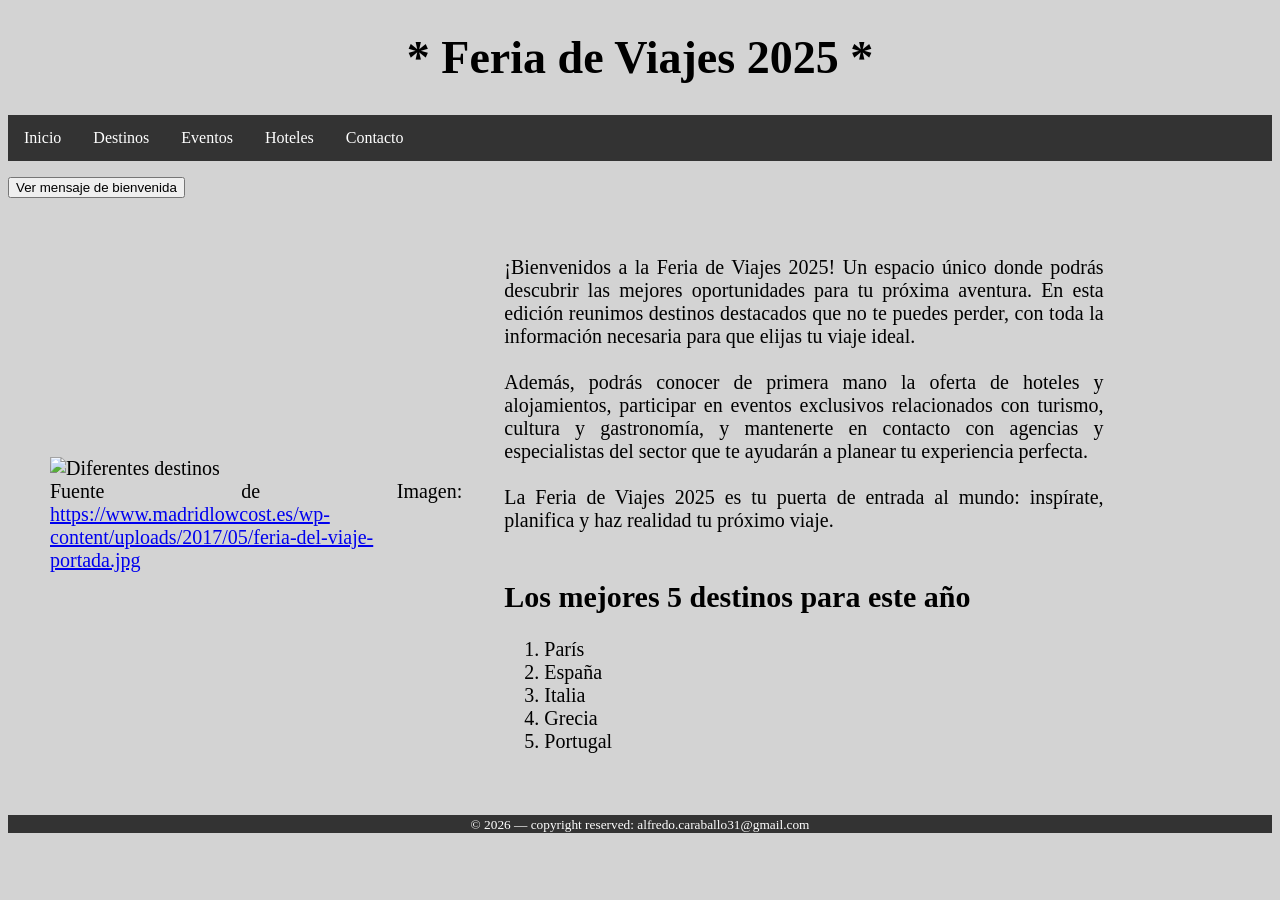
==== index.html @ 318b511e "Add files via upload" ====
<!-- Pagina principal donde indica una breve descripción del contenido de navegación mas la bienvenida -->

<!DOCTYPE html>
<html lang="es">
<head>
  <meta charset="utf-8" />
  <title>Inicio</title>

  <!-- referencia css -->
  <link rel="stylesheet" type="text/css" href="Estilos/estilos.css">

  <!-- Carga del JavaScript externo -->
  <!-- Nombre de la función JavaScript: initSite -->
  <script defer src="funciones/funciones.js"></script>
</head>
<body>

  <!-- Titulo de la pagina principal -->
  <header>
      <h1>* Feria de Viajes 2025 *</h1>
  </header>

  <!-- Inicio de la Nav y lista uno desordenada-->
  <nav id="nav-principal">
      <ul>
          <li><a href="index.html">Inicio</a></li>
          <li><a href="destinos.html">Destinos</a></li>
          <li><a href="eventos.html">Eventos</a></li>
          <li><a href="hoteles.html">Hoteles</a></li>
          <li><a href="contacto.html">Contacto</a></li>
      </ul>
  </nav>

  <!-- Botón de bienvenida (ejemplo de uso de función) -->
  <!-- Nombre de la función JavaScript: mostrarBienvenida -->
  <p>
    <button type="button" onclick="mostrarBienvenida()">Ver mensaje de bienvenida</button>
  </p>

  <!-- Inicio de la Tabla -->
  <table>
    <tr>
      <td>
        <img src="https://www.madridlowcost.es/wp-content/uploads/2017/05/feria-del-viaje-portada.jpg" alt="Diferentes destinos" width="900">
        <br>
        Fuente de Imagen: 
        <a href="https://www.madridlowcost.es/wp-content/uploads/2017/05/feria-del-viaje-portada.jpg" target="_blank">
          https://www.madridlowcost.es/wp-content/uploads/2017/05/feria-del-viaje-portada.jpg
        </a>
      </td>
      <td>
        ¡Bienvenidos a la Feria de Viajes 2025! Un espacio único donde podrás descubrir las mejores oportunidades para tu próxima aventura. En esta edición reunimos destinos destacados que no te puedes perder, con toda la información necesaria para que elijas tu viaje ideal.
        <br><br>
        Además, podrás conocer de primera mano la oferta de hoteles y alojamientos, participar en eventos exclusivos relacionados con turismo, cultura y gastronomía, y mantenerte en contacto con agencias y especialistas del sector que te ayudarán a planear tu experiencia perfecta.
        <br><br>
        La Feria de Viajes 2025 es tu puerta de entrada al mundo: inspírate, planifica y haz realidad tu próximo viaje.

        <br><br>

        <h2>Los mejores 5 destinos para este año</h2>
        <!-- Inicio de la lista ordenada-->
        <ol>
          <li>París</li>
          <li>España</li>
          <li>Italia</li>
          <li>Grecia</li>
          <li>Portugal</li>
        </ol>
      </td>
    </tr>
  </table>

  <footer>
    <!-- Año dinámico -->
    <!-- Nombre de la función JavaScript: setCurrentYear -->
    <small>&copy; <span id="year"></span> — copyright reserved: alfredo.caraballo31@gmail.com</small>
  </footer>

</body>
</html>
---- Estilos/estilos.css ----
/*Inicio del estilo de la nav-*/
nav ul {
  list-style-type: none;
  margin: 0;
  padding: 0;
  overflow: hidden;
  background-color: #333;
}

nav li {
  float: left;
}

nav li a {
  display: block;
  color: white;
  text-align: center;
  padding: 14px 16px;
  text-decoration: none;
}

nav li a:hover {
  background-color: #111;
}

/*estilo para  titulos*/
h1 {
  font-family: Cinzel, serif;
  font-size: 46px;  
  text-align: center;
}

h2 {
  display: block;
  font-size: 1.5em;
  margin-block-start: 0.83em;
  margin-block-end: 0.83em;
  margin-inline-start: 0px;
  margin-inline-end: 0px;
  font-weight: bold;
  unicode-bidi: isolate;
}

article {
  display: block;
  font-size: 1.0em;
}

footer {
  font-family: Cinzel, serif;
  text-align: center;
  background-color: #333;
  color: white;
}

/*Color de fondo*/
body {
  background-color: lightgray;
}

/*menu contacto: estilo para el formulario */
* {
  box-sizing: border-box;
}

input[type=text], select, textarea {
  width: 100%;
  padding: 12px;
  border: 1px solid #ccc;
  border-radius: 4px;
  resize: vertical;
}

label {
  padding: 12px 12px 12px 0;
  display: inline-block;
}

input[type=submit] {
  background-color: #04AA6D;
  color: white;
  padding: 12px 20px;
  border: none;
  border-radius: 4px;
  cursor: pointer;
  float: center;
}

input[type=submit]:hover {
  background-color: #45a049;
}

.caja {
  border-radius: 5px;
  background-color: #f2f2f2;
  padding: 20px;
}

.col-25 {
  float: left;
  width: 25%;
  margin-top: 6px;
}

.col-75 {
  float: left;
  width: 50%;
  margin-top: 6px;
}

/* Borra el formulario luego de darle enviar */
.row::after {
  content: "";
  display: table;
  clear: both;
}

/* Menu Eventos: estilo para la tabla */
table, tr, td {
  text-align: justify;
  font-size: 20px;  
  border: 1px;
  padding: 20px;
}

table {
  width: 90%;
}

div.gallery {
  padding: 20px;
  margin: 5px;
  border: 1px solid #ccc;
  float: left;
  width: 180px;
}

div.gallery:hover {
  border: 1px solid #777;
}

div.gallery img {
  width: 100%;
  height: auto;
}

div.desc {
  padding: 15px;
  text-align: center;
}

/*menu destinos: estilo para la fuente de imagenes */
aside {
  font-family: Cinzel, serif;
  font-size: 12px;  
  text-align: justify;
  margin: 20px;
}

/*menu hoteles: estilo para las imagenes y texto */
div.gallery {
  margin: 5px;
  border: 1px solid #ccc;
  float: left;
  width: 180px;
}

div.gallery:hover {
  border: 1px solid #777;
}

div.gallery img {
  width: 100%;
  height: auto;
}

div.desc {
  padding: 15px;
  text-align: center;
}


.hoteles-list { 
  margin: 10px 0 20px;
  padding-left: 20px;
}
.hoteles-list li {
  margin: 6px 0;
  line-height: 1.4;
}

/*menu hoteles: estilo para galeria de hoteles */
.hoteles-grid::after {
  content: "";
  display: table;
  clear: both;
}

.gallery {
  float: left;
  width: 260px;
  margin: 10px;
  border: 1px solid #ccc;
  padding: 10px;
  background: #fff;
  text-align: center;
}

.gallery:hover {
  border-color: #777;
  box-shadow: 0 2px 8px rgba(0,0,0,.12);
}

.gallery img {
  width: 250px;      /* tamaño uniforme */
  height: 170px;     /* tamaño fijo */
  object-fit: cover; /* recorte elegante */
  display: block;
  margin: 0 auto 8px;
}

.desc {
  padding: 8px 6px 0;
  text-align: center;
  font-size: 0.95rem;
  line-height: 1.35;
}

.gallery a { 
  text-decoration: none; 
  color: inherit;
}

.gallery a:hover { 
  text-decoration: none;
}
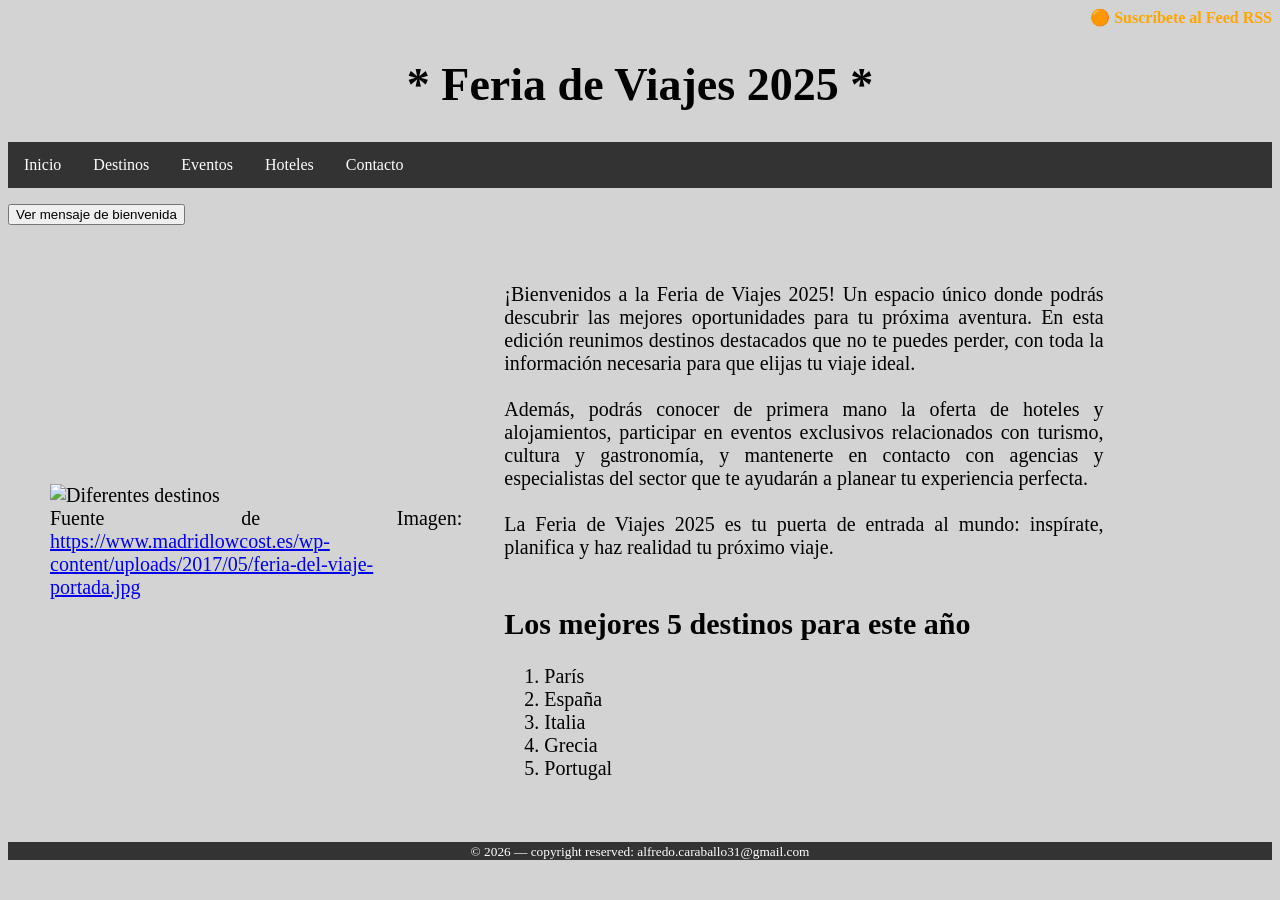
==== commit 0baebfec: "Update index.html" ====
--- a/index.html
+++ b/index.html
@@ -12,11 +12,20 @@
   <!-- Carga del JavaScript externo -->
   <!-- Nombre de la función JavaScript: initSite -->
   <script defer src="funciones/funciones.js"></script>
+
+
 </head>
 <body>
 
-  <!-- Titulo de la pagina principal -->
   <header>
+    <!-- Enlace visible al Feed RSS -->
+    <p style="text-align: right; margin: 0;">
+      <a href="feed.xml" target="_blank" style="text-decoration: none; color: orange; font-weight: bold;">
+        🟠 Suscríbete al Feed RSS
+      </a>
+    </p>
+
+      <!-- Titulo de la pagina principal -->
       <h1>* Feria de Viajes 2025 *</h1>
   </header>
 
@@ -36,6 +45,7 @@
   <p>
     <button type="button" onclick="mostrarBienvenida()">Ver mensaje de bienvenida</button>
   </p>
+
 
   <!-- Inicio de la Tabla -->
   <table>
